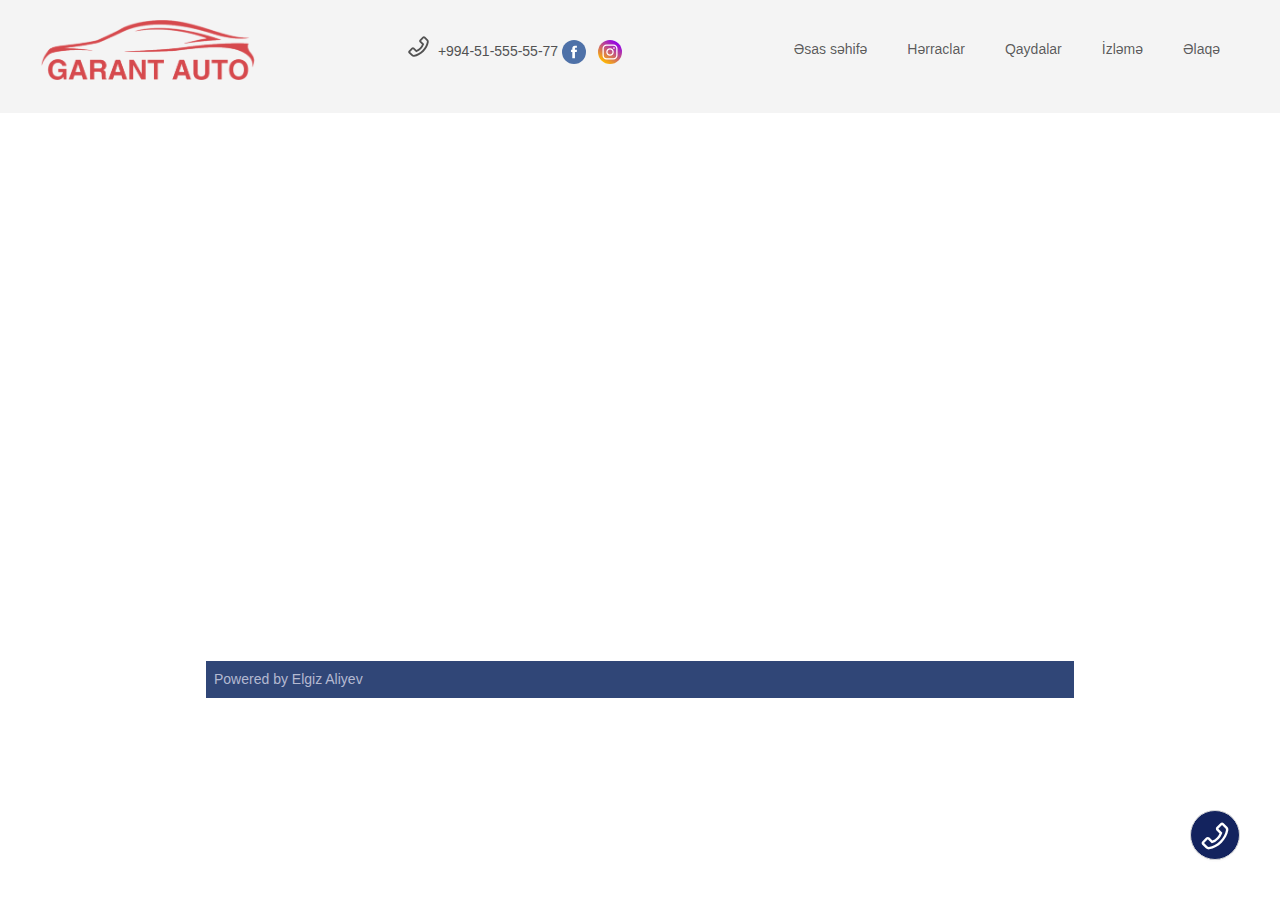
==== track.html @ 3464f21d "Update track.html" ====
<!DOCTYPE html>
<html lang="en">

<head>
    <script async="" src="https://connect.facebook.net/en_US/fbevents.js"></script>
    <script async="" src="https://mc.yandex.ru/metrika/tag.js"></script>
    <script type="text/javascript" async="" src="https://www.google-analytics.com/analytics.js"></script>
    <script type="text/javascript" async="" src="https://www.googleadservices.com/pagead/conversion_async.js"></script>
    <script type="text/javascript" async=""
        src="https://www.googletagmanager.com/gtag/js?id=G-5H1HZ3JRLL&amp;l=dataLayer&amp;cx=c"></script>
    <script async="" src="https://www.googletagmanager.com/gtm.js?id=GTM-P6H3M6L"></script>
    <meta charset="utf-8">
    <link rel="stylesheet" type="text/css" href="/Assets/Styles/styles.css">
    <link rel="stylesheet" type="text/css" href="/Assets/Styles/styles.1db572e3.chunk.css">
    <meta name="viewport" content="width=device-width, initial-scale=1">
    <title>ABŞ Hərraclarından avtomobillər | GARANT AUTO</title>
    <meta property="og:type" content="website">
    <meta property="og:title" content="ABŞ Hərraclarından avtomobillər | GARANT AUTO">
    <meta name="description"
        content="The latest website dedicated to vehicles in the USA. Daily updated content and inventory, the ability to search cars in the USA. Just find car you are interested and let us deliver it to you.">
    <meta property="og:description"
        content="The latest website dedicated to vehicles in the USA. Daily updated content and inventory, the ability to search cars in the USA. Just find car you are interested and let us deliver it to you.">
    <meta name="next-head-count" content="19">

</head>

<body>
    <div id="__next">
        <section class="layout ant-layout">
            <div class="header_21Hlp">

                <nav class="menu_1Qf6p">
                    
                    <div class="menuLogo_256Dy"><a href="/index.html"><img class="logo_372Rs" src="/Assets/Icons/logo.png"
                                alt="logo"></a></div>
                                <div class="topBarContent_OdVmH">
                                    <a href="tel:+994-51-555-55-77">
                                        <i aria-label="icon: phone"
                                                class="anticon anticon-phone icon_2jf32">
                                                <svg viewBox="64 64 896 896" focusable="false" class="" data-icon="phone"
                                                    width="23px" height="23px" fill="currentColor" aria-hidden="true">
                                                    <path
                                                        d="M877.1 238.7L770.6 132.3c-13-13-30.4-20.3-48.8-20.3s-35.8 7.2-48.8 20.3L558.3 246.8c-13 13-20.3 30.5-20.3 48.9 0 18.5 7.2 35.8 20.3 48.9l89.6 89.7a405.46 405.46 0 0 1-86.4 127.3c-36.7 36.9-79.6 66-127.2 86.6l-89.6-89.7c-13-13-30.4-20.3-48.8-20.3a68.2 68.2 0 0 0-48.8 20.3L132.3 673c-13 13-20.3 30.5-20.3 48.9 0 18.5 7.2 35.8 20.3 48.9l106.4 106.4c22.2 22.2 52.8 34.9 84.2 34.9 6.5 0 12.8-.5 19.2-1.6 132.4-21.8 263.8-92.3 369.9-198.3C818 606 888.4 474.6 910.4 342.1c6.3-37.6-6.3-76.3-33.3-103.4zm-37.6 91.5c-19.5 117.9-82.9 235.5-178.4 331s-213 158.9-330.9 178.4c-14.8 2.5-30-2.5-40.8-13.2L184.9 721.9 295.7 611l119.8 120 .9.9 21.6-8a481.29 481.29 0 0 0 285.7-285.8l8-21.6-120.8-120.7 110.8-110.9 104.5 104.5c10.8 10.8 15.8 26 13.3 40.8z">
                                                    </path>
                                                </svg>
                                            </i>
                                        </a>
                                        <a class="phone_number" href="tel:+994-51-555-55-77">+994-51-555-55-77</a>
                                    
                                    
                                        <a class="socialLink_v1m4R" href="https://www.facebook.com/garantauto.az"
                                            target="_blank"><img alt="facebook" src="/Assets/Icons/fb.svg" class="social_37yR5">
                                        </a>
                                        <a class="socialLink_v1m4R" href="https://www.instagram.com/garantauto.az/"
                                            target="_blank"><img alt="instagram" src="/Assets/Icons/ig.svg" class="social_37yR5">
                                        </a>
                                </div>
                                <button type="button"
                        class="ant-btn menuMobileButton_3rCdm ant-btn-primary"><i aria-label="icon: align-right"
                            class="anticon anticon-align-right"><svg viewBox="64 64 896 896" focusable="false" class=""
                                data-icon="align-right" width="1em" height="1em" fill="currentColor" aria-hidden="true">
                                <path
                                    d="M904 158H408c-4.4 0-8 3.6-8 8v56c0 4.4 3.6 8 8 8h496c4.4 0 8-3.6 8-8v-56c0-4.4-3.6-8-8-8zm0 424H408c-4.4 0-8 3.6-8 8v56c0 4.4 3.6 8 8 8h496c4.4 0 8-3.6 8-8v-56c0-4.4-3.6-8-8-8zm0 212H120c-4.4 0-8 3.6-8 8v56c0 4.4 3.6 8 8 8h784c4.4 0 8-3.6 8-8v-56c0-4.4-3.6-8-8-8zm0-424H120c-4.4 0-8 3.6-8 8v56c0 4.4 3.6 8 8 8h784c4.4 0 8-3.6 8-8v-56c0-4.4-3.6-8-8-8z">
                                </path>
                            </svg></i></button>

                    <div class="menuContainer_1UwdX">
                        <ul class="ant-menu menu_2MQcD ant-menu-light ant-menu-root ant-menu-horizontal" role="menu">

                            <li class="ant-menu-submenu ant-menu-submenu-horizontal ant-menu-overflowed-submenu"
                                role="menuitem" style="display: none;">
                                <div class="ant-menu-submenu-title" aria-expanded="false" aria-haspopup="true">
                                    <span>···</span><i class="ant-menu-submenu-arrow"></i>
                                </div>
                            </li>
                            <li class="ant-menu-item" role="menuitem"><a href="/index.html">Əsas səhifə</a></li>
                            <li class="ant-menu-submenu ant-menu-submenu-horizontal ant-menu-overflowed-submenu"
                                role="menuitem" style="display: none;">
                                <div class="ant-menu-submenu-title" aria-expanded="false" aria-haspopup="true">
                                    <span>···</span><i class="ant-menu-submenu-arrow"></i>
                                </div>
                            </li>
                            <li class="ant-menu-item" role="menuitem"><a href="/">Hərraclar</a>
                            </li>
                            <li class="ant-menu-submenu ant-menu-submenu-horizontal ant-menu-overflowed-submenu"
                                role="menuitem" style="display: none;">
                                <div class="ant-menu-submenu-title" aria-expanded="false" aria-haspopup="true">
                                    <span>···</span><i class="ant-menu-submenu-arrow"></i>
                                </div>
                            </li>
                            <li class="ant-menu-item" role="menuitem"><a href="/en">Qaydalar</a>
                            </li>
                            <li class="ant-menu-submenu ant-menu-submenu-horizontal ant-menu-overflowed-submenu"
                                role="menuitem" style="display: none;">
                                <div class="ant-menu-submenu-title" aria-expanded="false" aria-haspopup="true">
                                    <span>···</span><i class="ant-menu-submenu-arrow"></i>
                                </div>
                            </li>
                            <li class="ant-menu-item" role="menuitem"><a href="/track.html const functionName = (params) => {
                                
                            };
                            ">İzləmə</a></li>
                            <li class="ant-menu-submenu ant-menu-submenu-horizontal ant-menu-overflowed-submenu"
                                role="menuitem" style="display: none;">
                                <div class="ant-menu-submenu-title" aria-expanded="false" aria-haspopup="true">
                                    <span>···</span><i class="ant-menu-submenu-arrow"></i>
                                </div>
                            </li>
                            <li class="ant-menu-item" role="menuitem"><a href="/contact.html">Əlaqə</a></li>

                            <li class="ant-menu-submenu ant-menu-submenu-horizontal ant-menu-overflowed-submenu"
                                role="menuitem" style="visibility: hidden; position: absolute; display: none;">
                                <div class="ant-menu-submenu-title" aria-expanded="false" aria-haspopup="true">
                                    <span>···</span><i class="ant-menu-submenu-arrow"></i>
                                </div>
                            </li>

                        </ul>

                    </div>
                    
                </nav>


            </div>
            <main class="content_3D3fX content_10hD_ ant-layout-content">
                                <div class="col-md-12"></div>

                <div class="col-md-12">
                    <iframe id="container-tracking" src="https://www.searates.com/container/tracking/?container=MSMU8994088&sealine=AUTO" 
                            width="100%" height="500px" frameborder="0" align="middle" scrolling="No" allowfullscreen="Yes"></iframe>  </div>
                    
                
                 
                
            <!-- footer -->
            <div class="footer_1tSBb">

                <div class="bottomContainer_2AMqw">
                    <div class="footnote_2Sm0T">Powered by Elgiz Aliyev</div>
                </div>
            </div>
            <div><button type="button" class="ant-btn fab_3kAIs ant-btn-circle ant-btn-icon-only"><i
                        aria-label="icon: phone" class="anticon anticon-phone"><svg viewBox="64 64 896 896"
                            focusable="false" class="" data-icon="phone" width="1em" height="1em" fill="currentColor"
                            aria-hidden="true">
                            <path
                                d="M877.1 238.7L770.6 132.3c-13-13-30.4-20.3-48.8-20.3s-35.8 7.2-48.8 20.3L558.3 246.8c-13 13-20.3 30.5-20.3 48.9 0 18.5 7.2 35.8 20.3 48.9l89.6 89.7a405.46 405.46 0 0 1-86.4 127.3c-36.7 36.9-79.6 66-127.2 86.6l-89.6-89.7c-13-13-30.4-20.3-48.8-20.3a68.2 68.2 0 0 0-48.8 20.3L132.3 673c-13 13-20.3 30.5-20.3 48.9 0 18.5 7.2 35.8 20.3 48.9l106.4 106.4c22.2 22.2 52.8 34.9 84.2 34.9 6.5 0 12.8-.5 19.2-1.6 132.4-21.8 263.8-92.3 369.9-198.3C818 606 888.4 474.6 910.4 342.1c6.3-37.6-6.3-76.3-33.3-103.4zm-37.6 91.5c-19.5 117.9-82.9 235.5-178.4 331s-213 158.9-330.9 178.4c-14.8 2.5-30-2.5-40.8-13.2L184.9 721.9 295.7 611l119.8 120 .9.9 21.6-8a481.29 481.29 0 0 0 285.7-285.8l8-21.6-120.8-120.7 110.8-110.9 104.5 104.5c10.8 10.8 15.8 26 13.3 40.8z">
                            </path>
                        </svg></i></button></div>
        </section>
    </div>
</body>

</html>
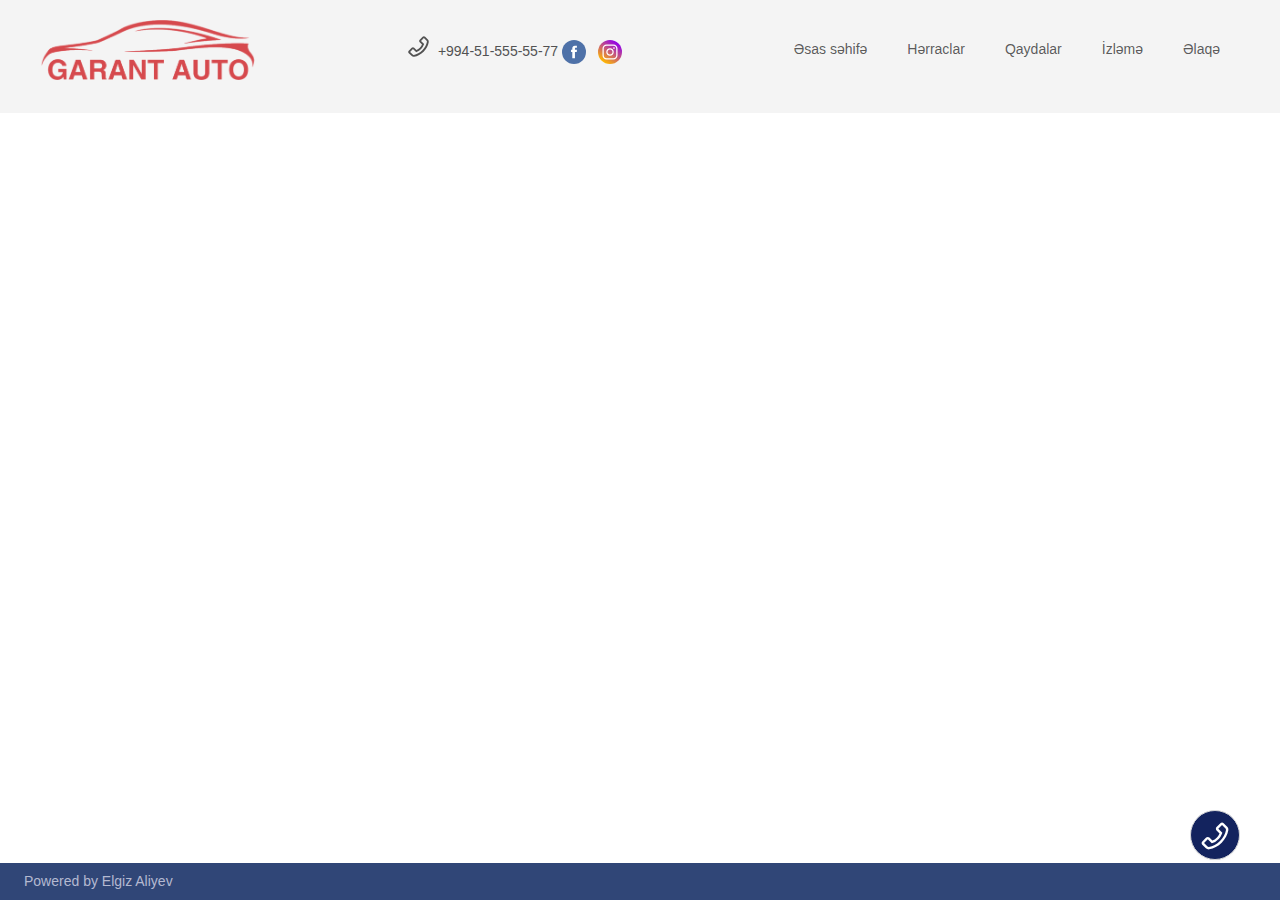
==== commit 6f6cc743: "Update track.html" ====
--- a/track.html
+++ b/track.html
@@ -124,12 +124,12 @@
 
             </div>
             <main class="content_3D3fX content_10hD_ ant-layout-content">
-                                <div class="col-md-12"></div>
+                            
 
                 <div class="col-md-12">
                     <iframe id="container-tracking" src="https://www.searates.com/container/tracking/?container=MSMU8994088&sealine=AUTO" 
                             width="100%" height="500px" frameborder="0" align="middle" scrolling="No" allowfullscreen="Yes"></iframe>  </div>
-                    
+                    </div>
                 
                  
                 
@@ -147,7 +147,8 @@
                             <path
                                 d="M877.1 238.7L770.6 132.3c-13-13-30.4-20.3-48.8-20.3s-35.8 7.2-48.8 20.3L558.3 246.8c-13 13-20.3 30.5-20.3 48.9 0 18.5 7.2 35.8 20.3 48.9l89.6 89.7a405.46 405.46 0 0 1-86.4 127.3c-36.7 36.9-79.6 66-127.2 86.6l-89.6-89.7c-13-13-30.4-20.3-48.8-20.3a68.2 68.2 0 0 0-48.8 20.3L132.3 673c-13 13-20.3 30.5-20.3 48.9 0 18.5 7.2 35.8 20.3 48.9l106.4 106.4c22.2 22.2 52.8 34.9 84.2 34.9 6.5 0 12.8-.5 19.2-1.6 132.4-21.8 263.8-92.3 369.9-198.3C818 606 888.4 474.6 910.4 342.1c6.3-37.6-6.3-76.3-33.3-103.4zm-37.6 91.5c-19.5 117.9-82.9 235.5-178.4 331s-213 158.9-330.9 178.4c-14.8 2.5-30-2.5-40.8-13.2L184.9 721.9 295.7 611l119.8 120 .9.9 21.6-8a481.29 481.29 0 0 0 285.7-285.8l8-21.6-120.8-120.7 110.8-110.9 104.5 104.5c10.8 10.8 15.8 26 13.3 40.8z">
                             </path>
-                        </svg></i></button></div>
+                        </svg></i></button>
+                </div>
         </section>
     </div>
 </body>
